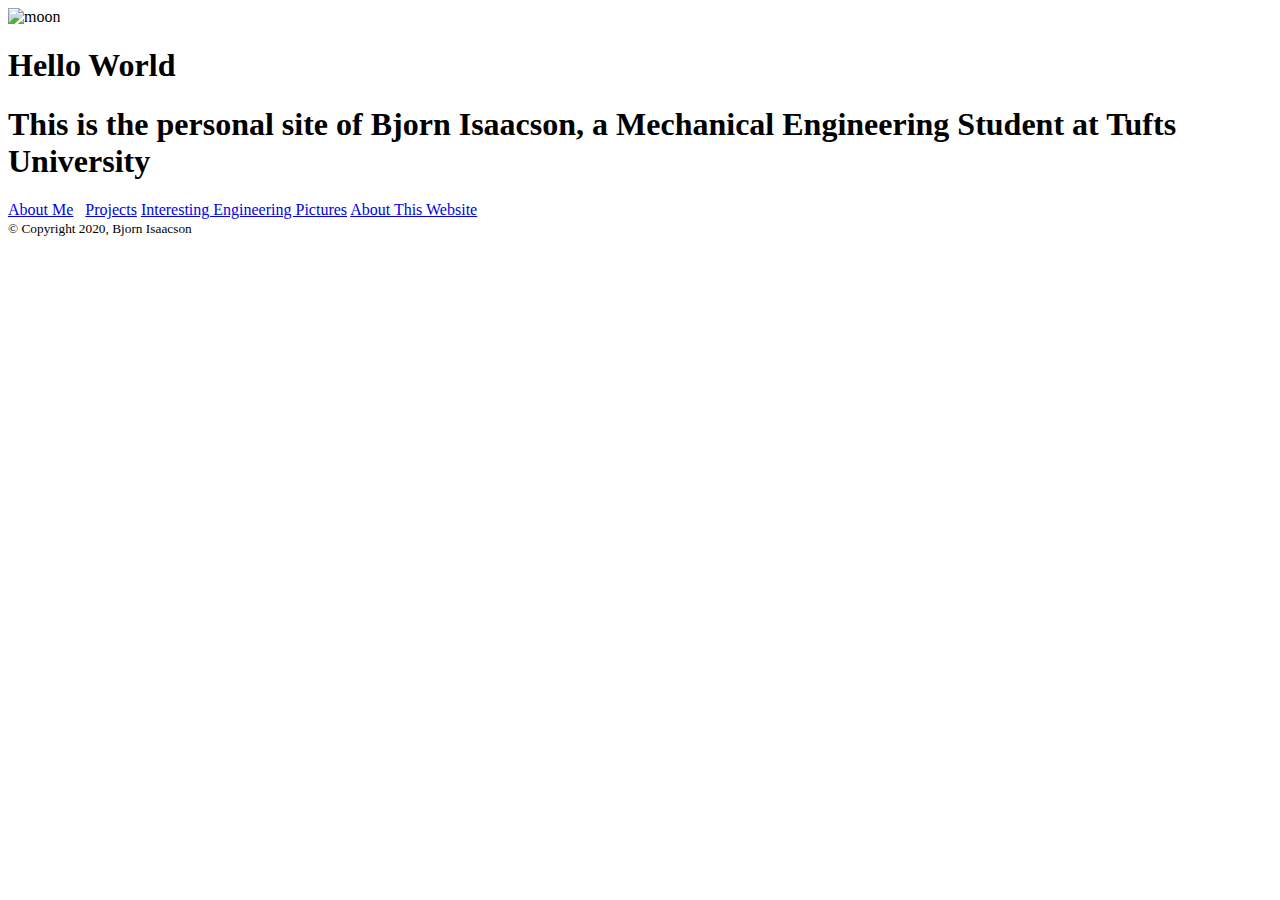
==== index.html @ a0a38687 "k" ====
<!DOCTYPE html>
<html>
  
<body>
<img src="https://upload.wikimedia.org/wikipedia/commons/e/e1/FullMoon2010.jpg" alt="moon" width="500" height="500">
<h1>Hello World</h1>
<h1>This is the personal site of Bjorn Isaacson, a Mechanical Engineering Student at Tufts University</h1>
</body>
  
 <a href="html/aboutMe.html" title="About Me">About Me</a>
 &nbsp;
 <a href="html/projects.html" title="Projects">Projects</a>
 <a href="html/interestingEngineeringPictures.html" title="Interesting Engineering Pictures">Interesting Engineering Pictures</a> 
 <a href="html/aboutThisSite.html" title="About This Website">About This Website</a> 
 
  
<footer> 
<small>&copy; Copyright 2020, Bjorn Isaacson</small> 
</footer> 
  <!--add countries/places visted, want to. About me section. real time stuff?-->
</html>
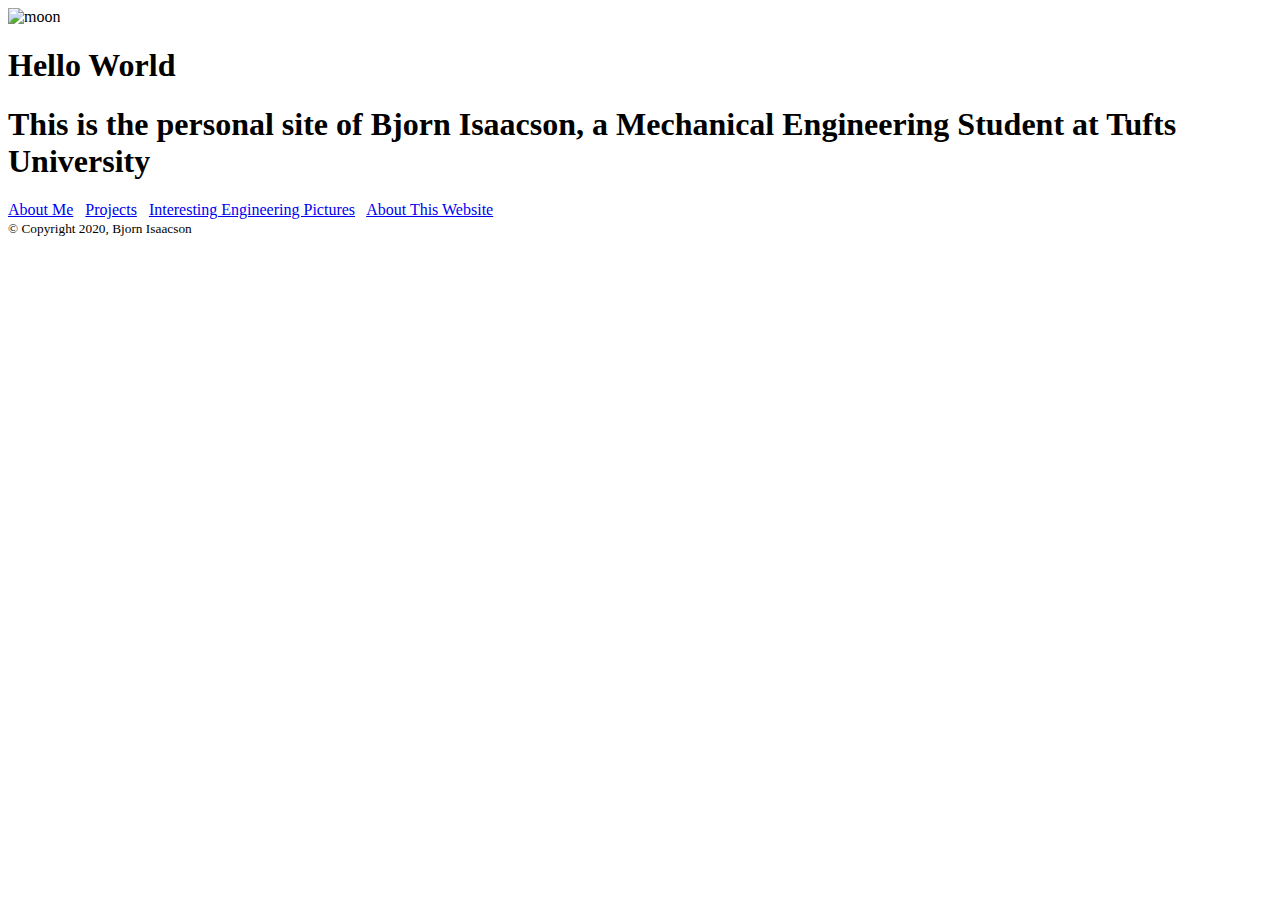
==== commit 89ea684b: "y" ====
--- a/index.html
+++ b/index.html
@@ -10,10 +10,11 @@
  <a href="html/aboutMe.html" title="About Me">About Me</a>
  &nbsp;
  <a href="html/projects.html" title="Projects">Projects</a>
+  &nbsp;
  <a href="html/interestingEngineeringPictures.html" title="Interesting Engineering Pictures">Interesting Engineering Pictures</a> 
+  &nbsp;
  <a href="html/aboutThisSite.html" title="About This Website">About This Website</a> 
  
-  
 <footer> 
 <small>&copy; Copyright 2020, Bjorn Isaacson</small> 
 </footer> 
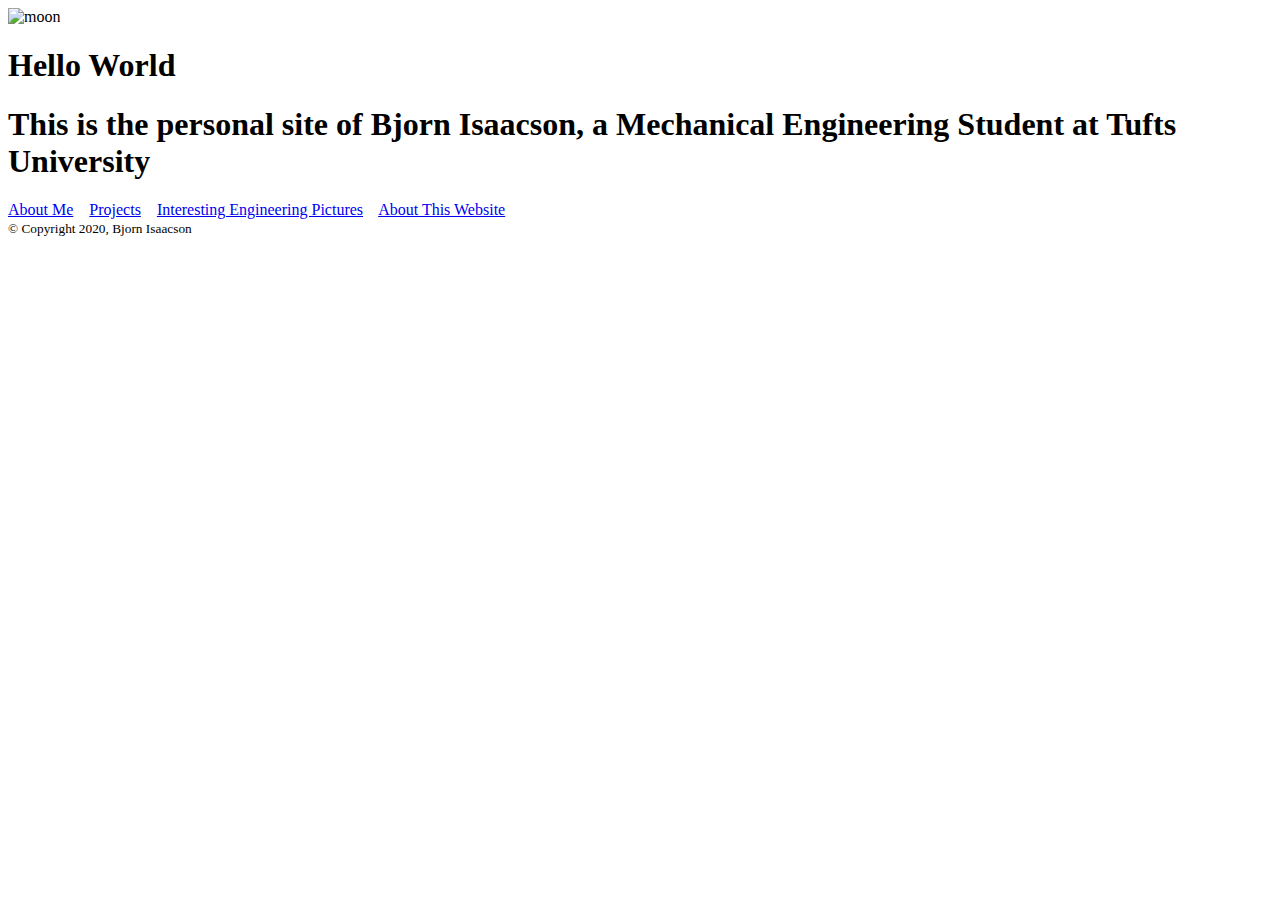
==== commit c7a59f53: "k" ====
--- a/index.html
+++ b/index.html
@@ -8,13 +8,13 @@
 </body>
   
  <a href="html/aboutMe.html" title="About Me">About Me</a>
- &nbsp;
+ &nbsp;&nbsp;
  <a href="html/projects.html" title="Projects">Projects</a>
-  &nbsp;
+  &nbsp;&nbsp;
  <a href="html/interestingEngineeringPictures.html" title="Interesting Engineering Pictures">Interesting Engineering Pictures</a> 
-  &nbsp;
+  &nbsp;&nbsp;
  <a href="html/aboutThisSite.html" title="About This Website">About This Website</a> 
- 
+
 <footer> 
 <small>&copy; Copyright 2020, Bjorn Isaacson</small> 
 </footer> 
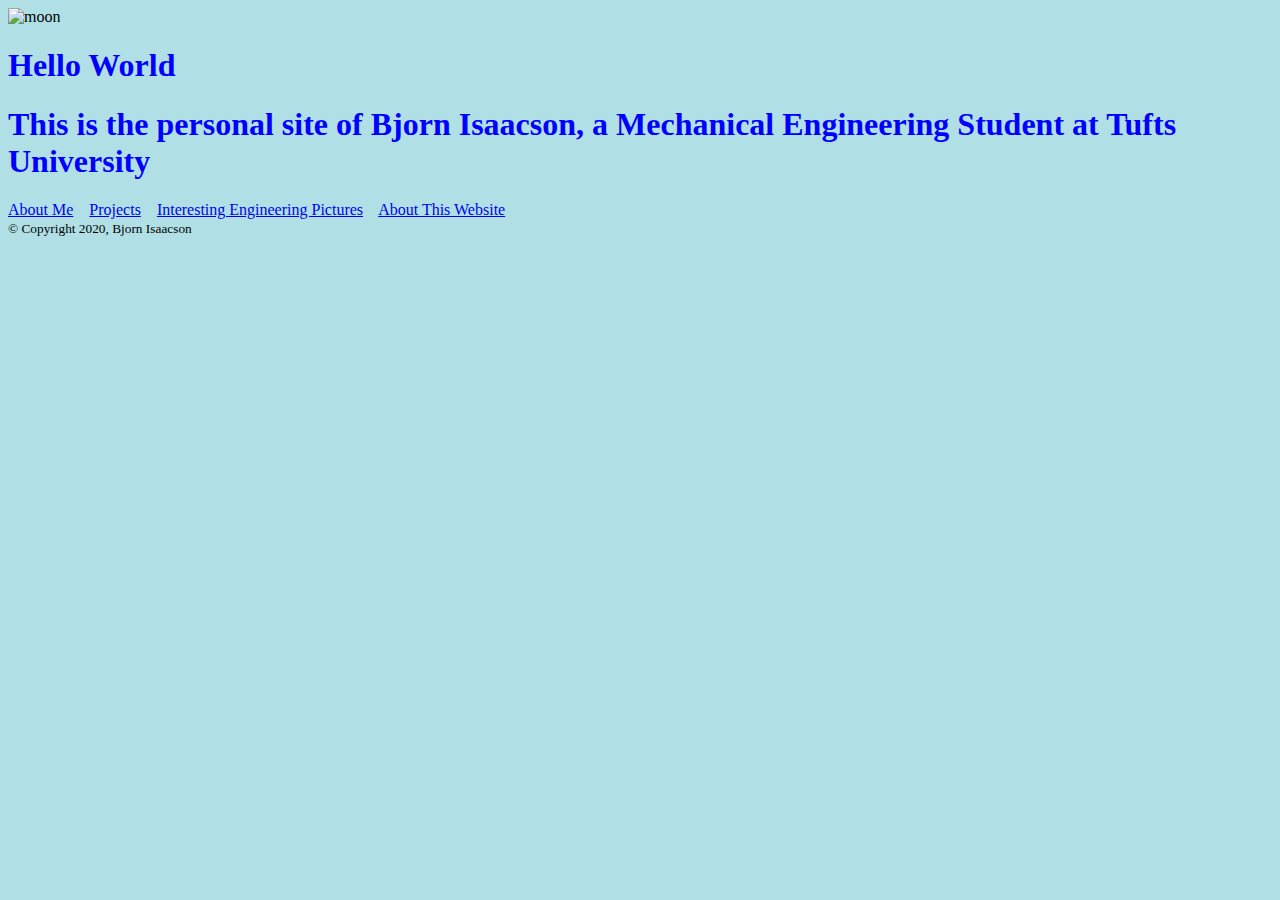
==== commit 7fde4dba: "k" ====
--- a/index.html
+++ b/index.html
@@ -1,6 +1,10 @@
 <!DOCTYPE html>
 <html>
   
+<head>
+  <link rel="stylesheet" href="styles.css">
+</head>
+
 <body>
 <img src="https://upload.wikimedia.org/wikipedia/commons/e/e1/FullMoon2010.jpg" alt="moon" width="500" height="500">
 <h1>Hello World</h1>
--- a/styles.css
+++ b/styles.css
@@ -0,0 +1,15 @@
+body {
+    background-color: powderblue;
+  }
+  h1 {
+    color: blue;
+  }
+  p {
+    color: red;
+  }
+  .center {
+    margin: auto;
+    width: 50%;
+    border: 3px solid green;
+    padding: 10px;
+  }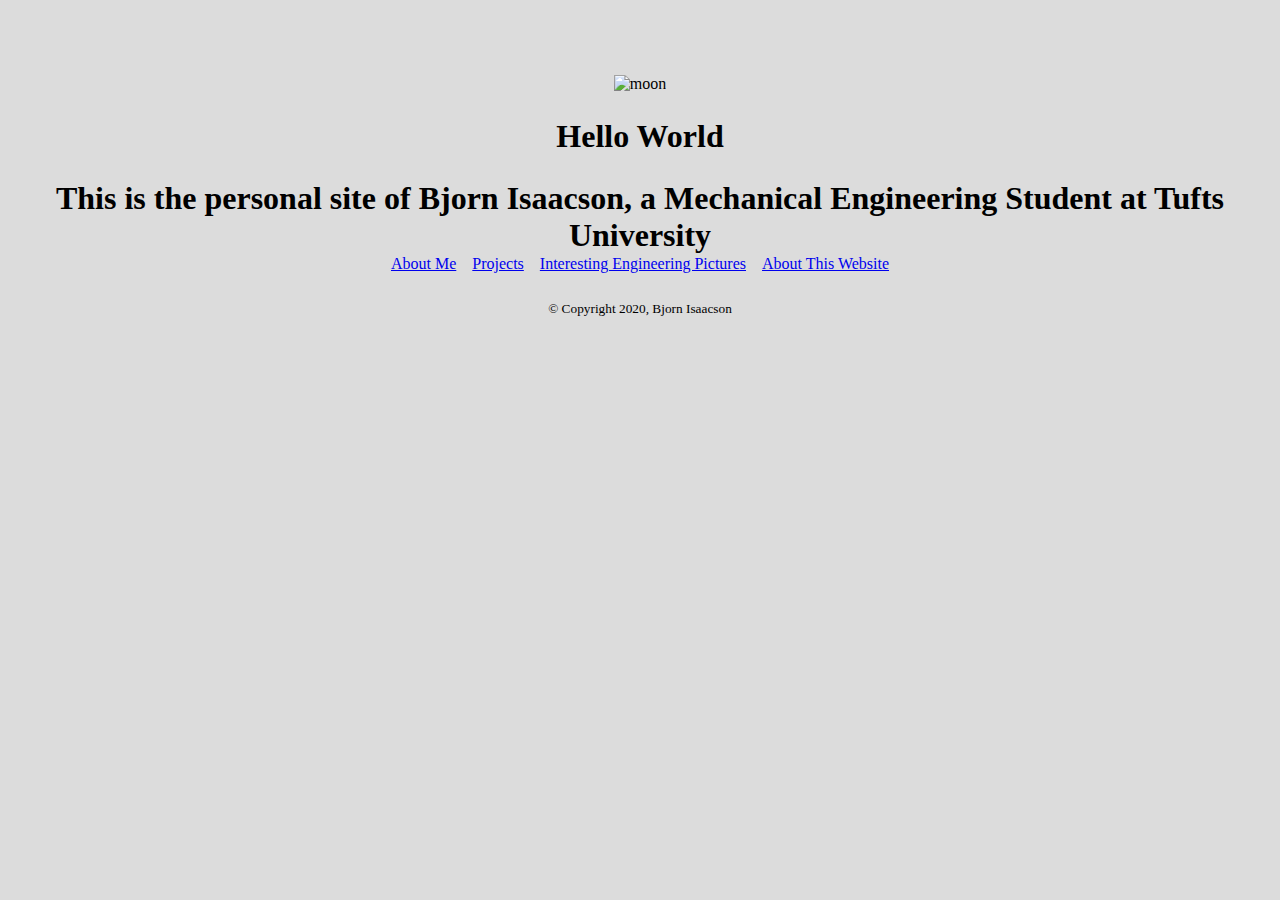
==== commit 26f01b31: "Made css folder" ====
--- a/index.html
+++ b/index.html
@@ -2,7 +2,7 @@
 <html>
   
 <head>
-  <link rel="stylesheet" href="styles.css">
+  <link rel="stylesheet" href="/css/styles.css">
 </head>
 
 <body>
--- a/css/styles.css
+++ b/css/styles.css
@@ -0,0 +1,10 @@
+body {
+    background-color: gainsboro;
+}
+
+* { 
+    margin: auto;
+    vertical-align: middle;
+    text-align: center;
+    margin-top: 25px;
+}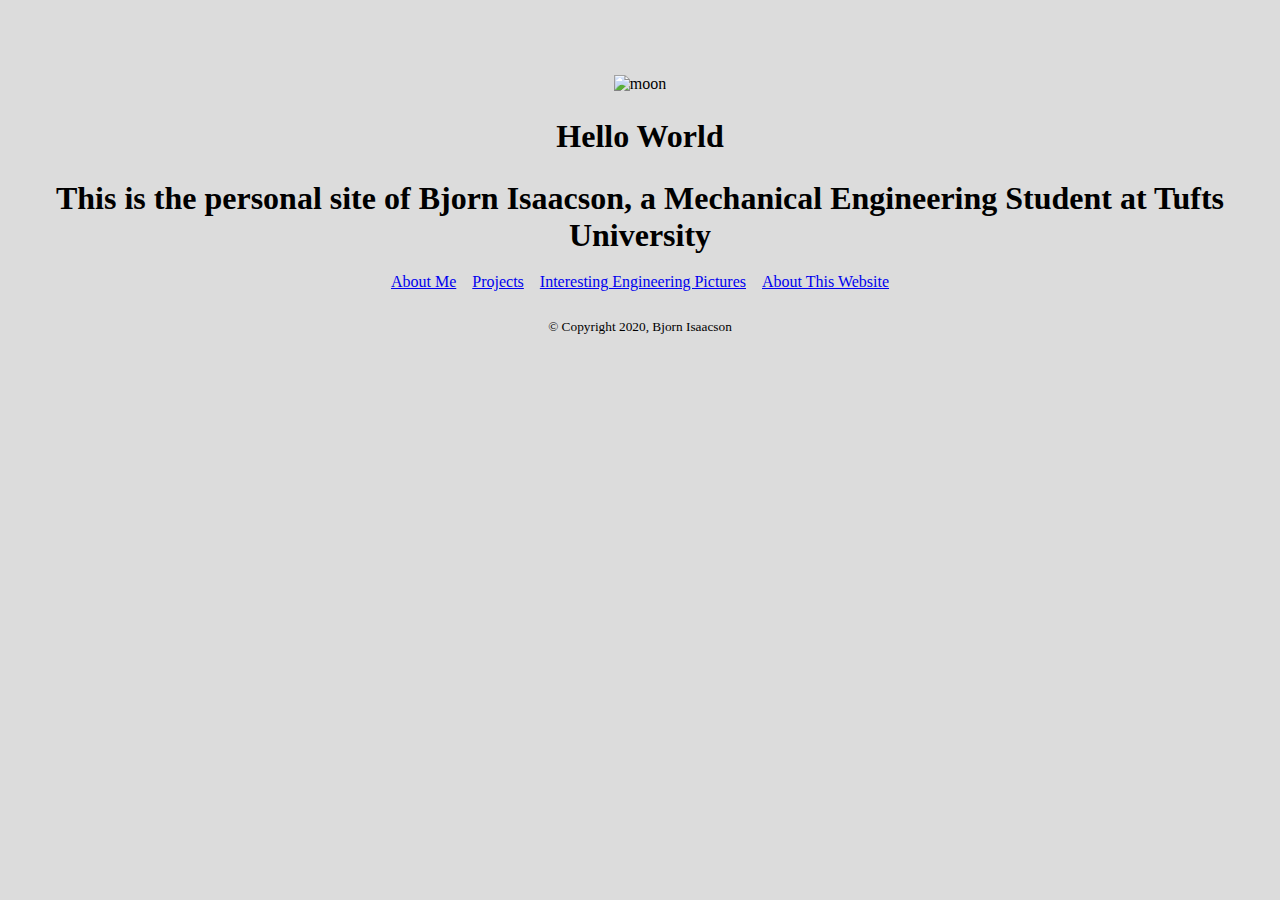
==== commit 89843d78: "Update index.html" ====
--- a/index.html
+++ b/index.html
@@ -10,6 +10,7 @@
 <h1>Hello World</h1>
 <h1>This is the personal site of Bjorn Isaacson, a Mechanical Engineering Student at Tufts University</h1>
 </body>
+ <br>
   
  <a href="html/aboutMe.html" title="About Me">About Me</a>
  &nbsp;&nbsp;
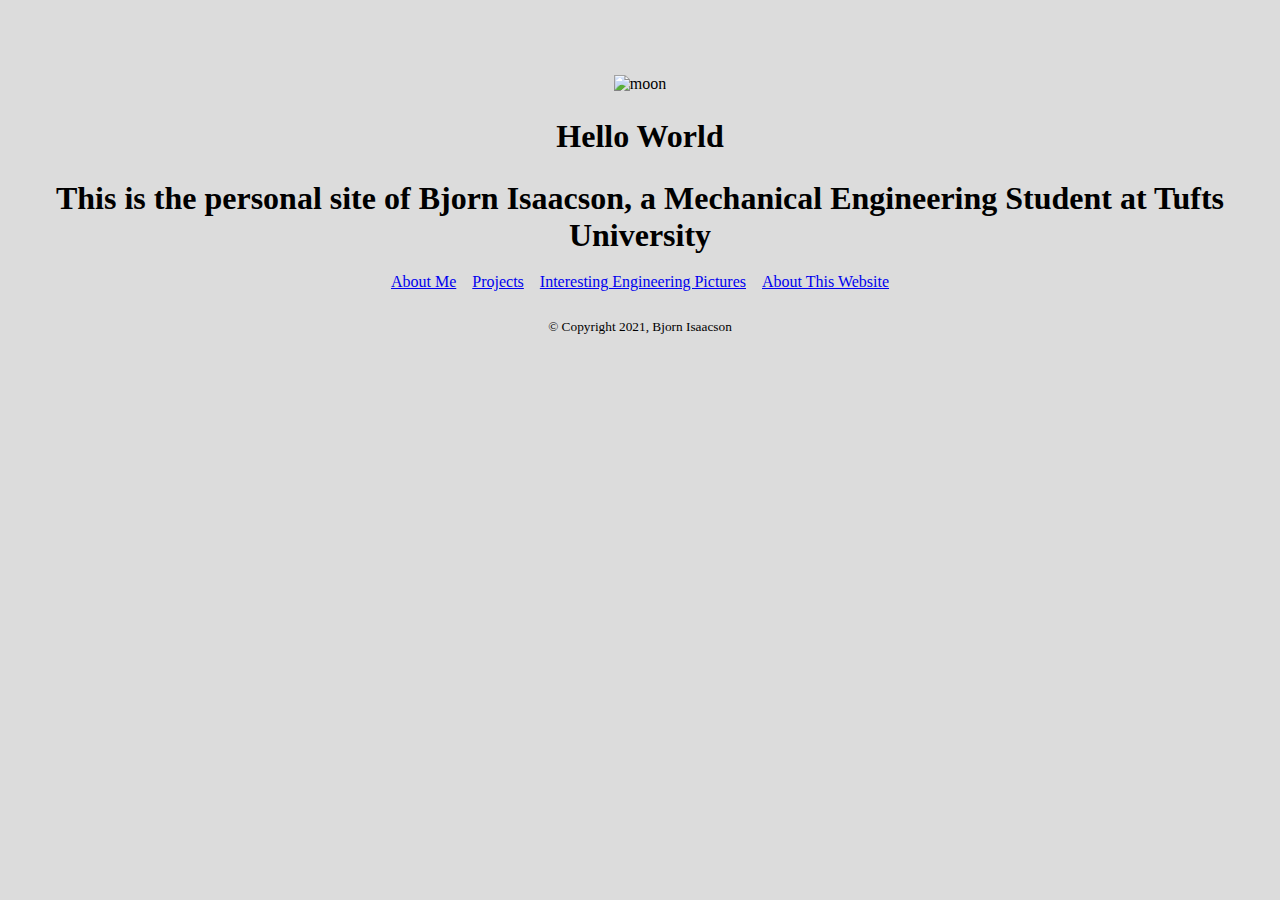
==== commit 9f285082: "Update index.html" ====
--- a/index.html
+++ b/index.html
@@ -21,7 +21,7 @@
  <a href="html/aboutThisSite.html" title="About This Website">About This Website</a> 
 
 <footer> 
-<small>&copy; Copyright 2020, Bjorn Isaacson</small> 
+<small>&copy; Copyright 2021, Bjorn Isaacson</small> 
 </footer> 
   <!--add countries/places visted, want to. About me section. real time stuff?-->
 </html>
